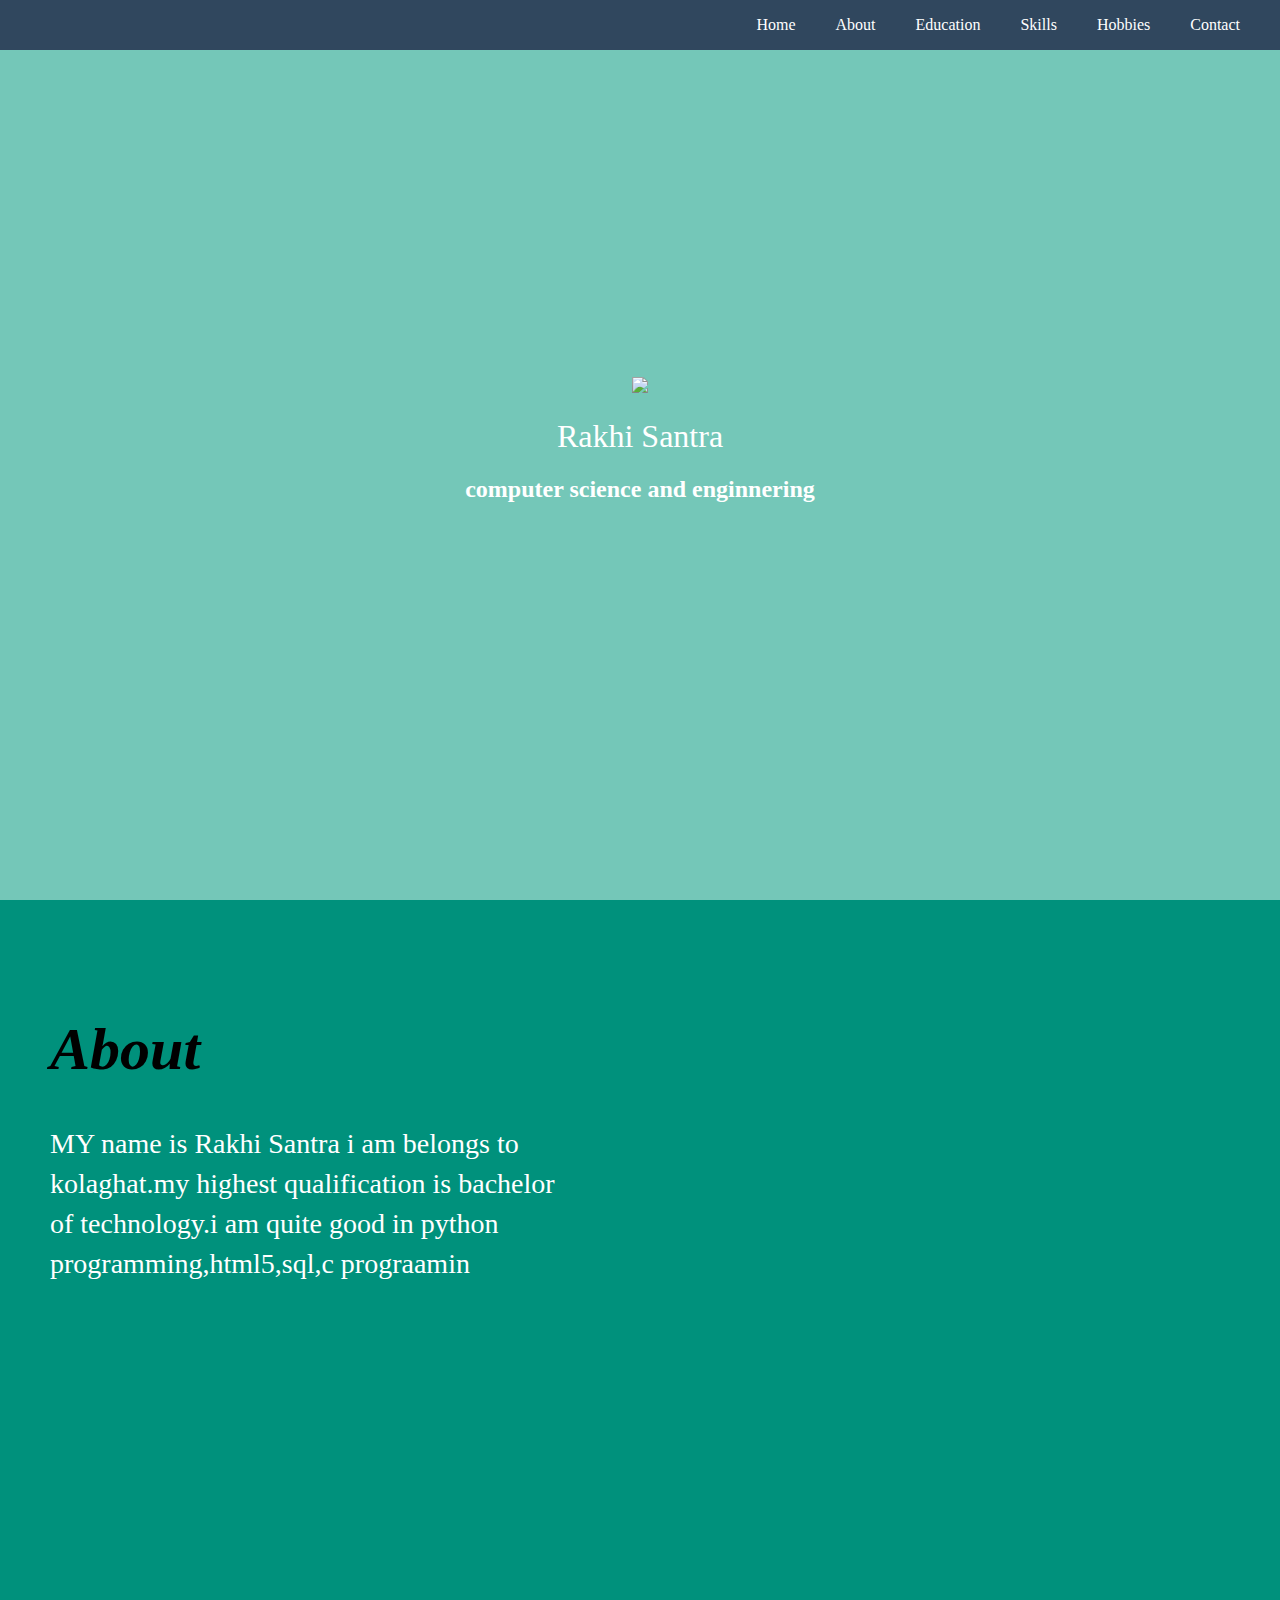
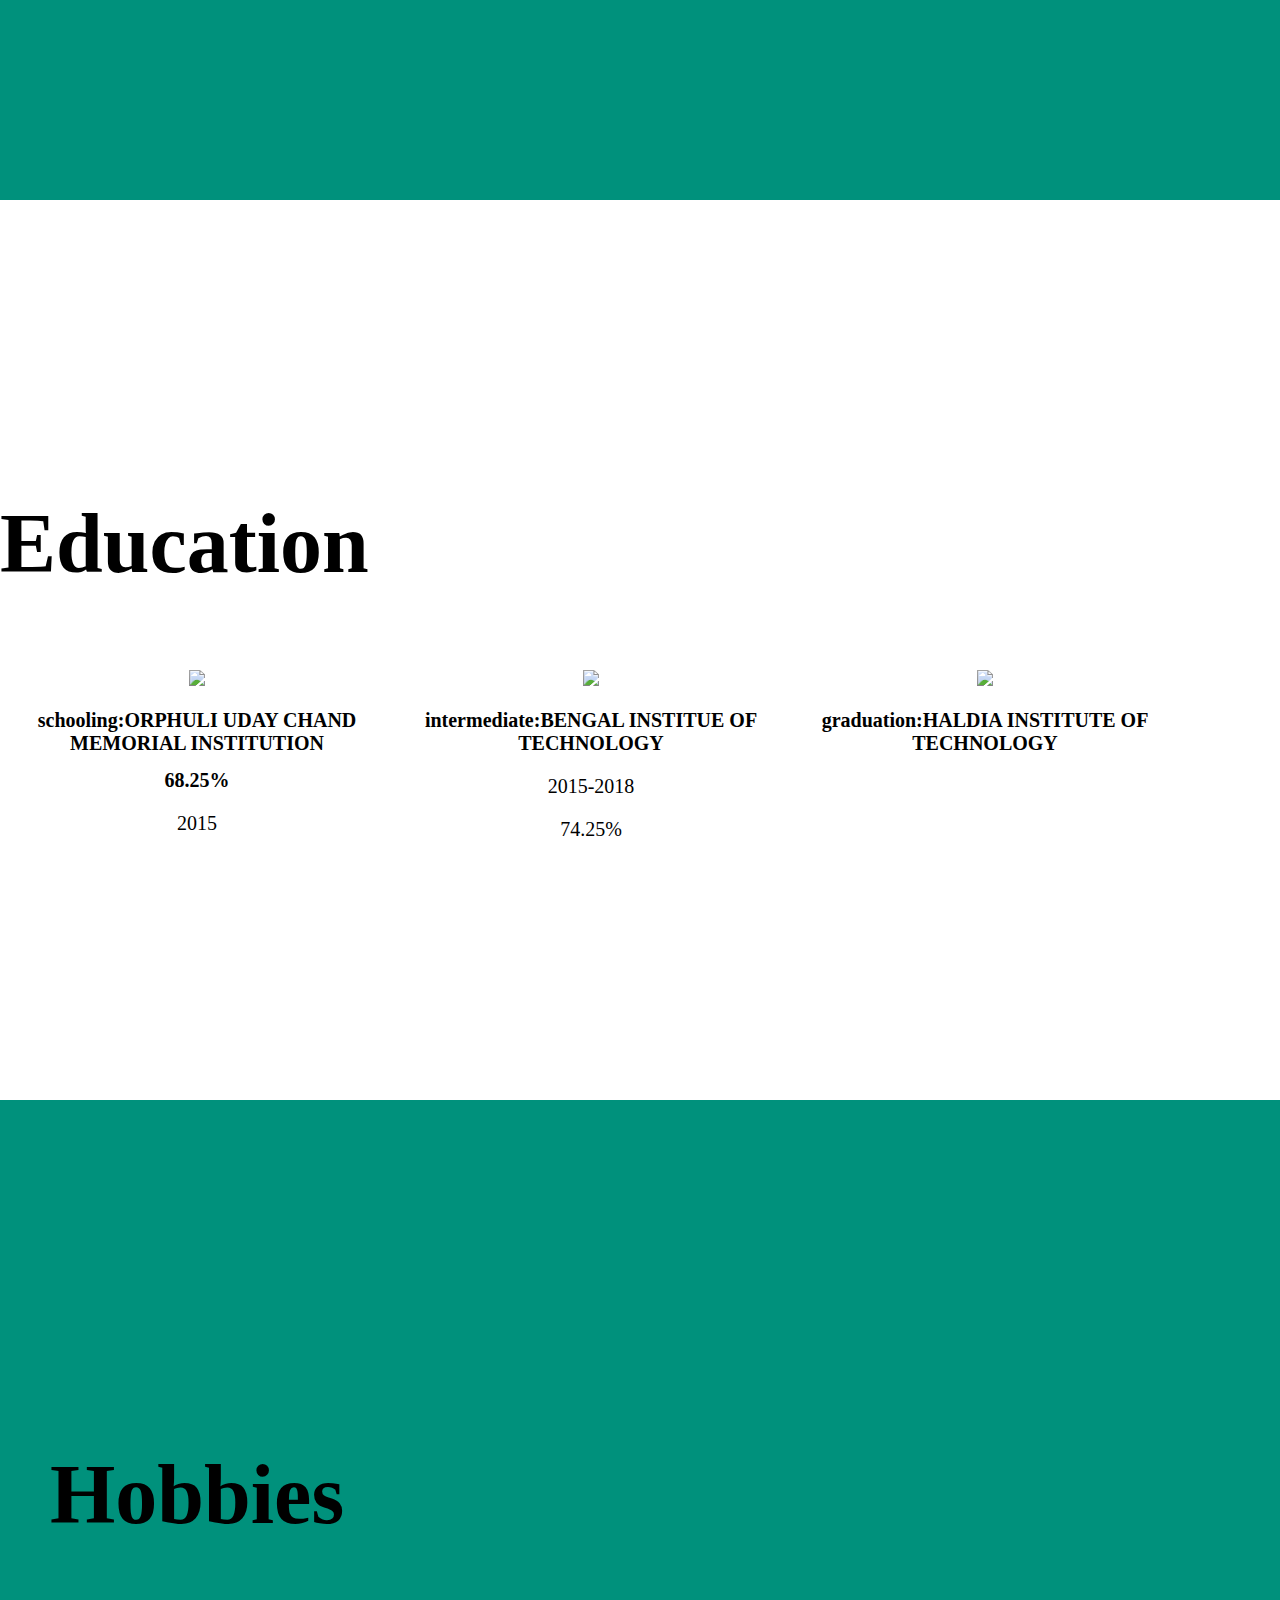
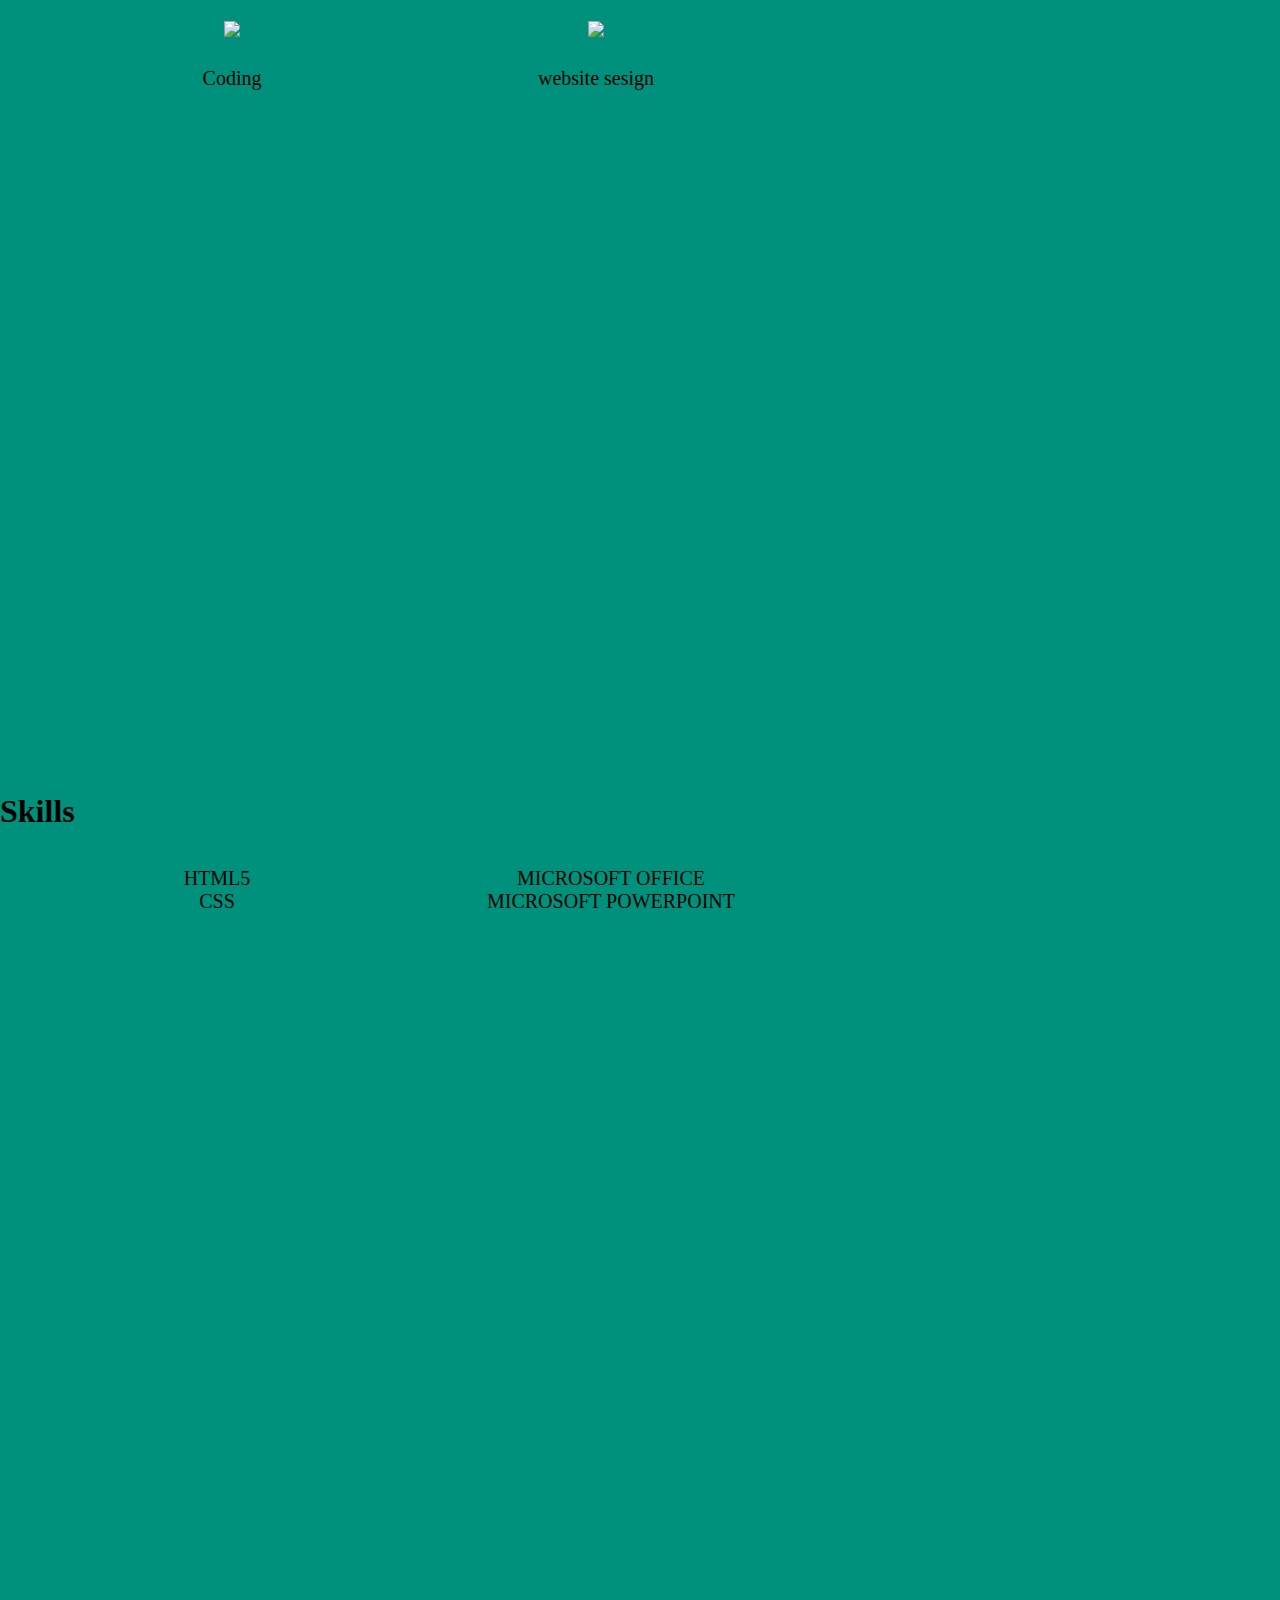
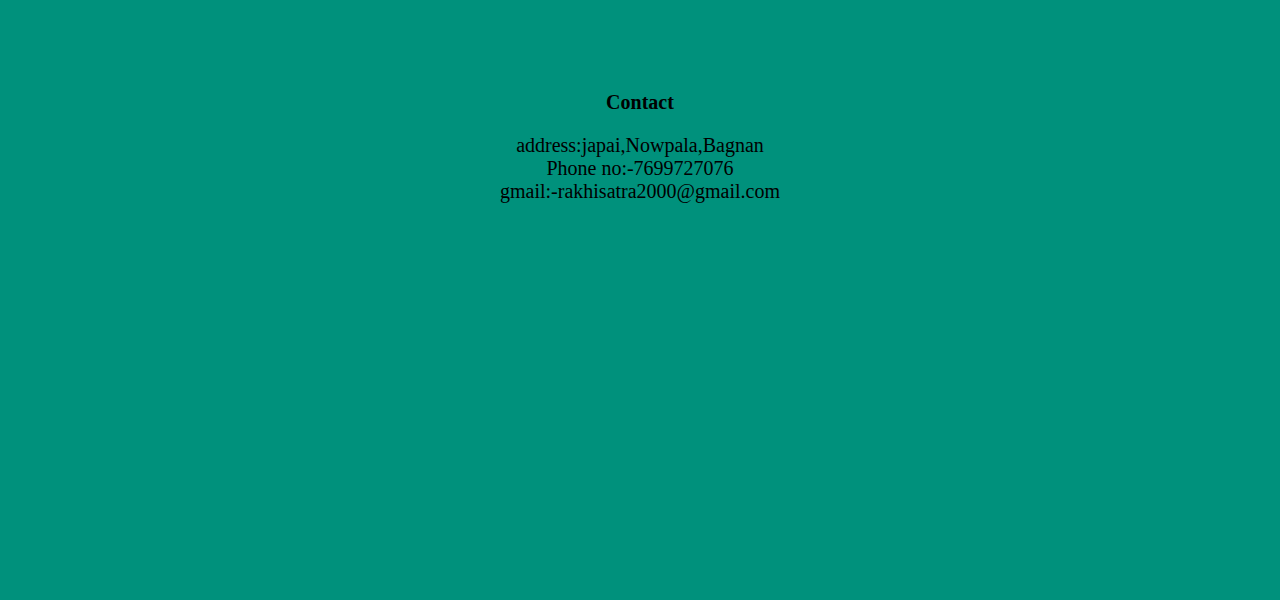
==== styles/index.html @ 75854bc0 "insert file" ====
<!DOCTYPE html>
<html>
    
    <head>
        <meta charset="utf-8">
        <meta http-equiv="X-UA-Compatible" content="IE=edge">
        <title>RAKHI SANTRA|COMPUTER SCIENCE AND ENGINEERING</title>
        <link rel="stylesheet" href="style.css"> 
    </head>
             <nav>
                    <ul>
                        <li><a href="#Home">Home</a></li>
                        <li><a href="#About">About</a></li>
                        <li><a href="#Education">Education</a></li>
                        <li><a href="#Skills">Skills</a></li>
                        <li><a href="#Hobbies">Hobbies</a></li>
                        <li><a href="Contact">Contact</a></li>
                    </ul>
                </nav>
                <section class="animate">
                <section class="Home" id="Home">
                    <div class="inner">
                <img src="https://cdn3.iconfinder.com/data/icons/mixed-communication-and-ui-pack-1/48/general_pack_NEW_glyph_profile-512.png"/>
                    <h1>Rakhi Santra</h1>
                    <h2>computer science and enginnering</h2>
                    </div>
                </section>
                <section class="About" id="About">
                    <div class="inner">
                    <h1>About</h1>
                    <p>MY name is Rakhi Santra i am belongs to kolaghat.my highest qualification is bachelor of technology.i am quite good in python programming,html5,sql,c prograamin</p>
                </div>
                </section>
                <section class="Education" id="Education">
                    <div class="inner">
                    <h1>Education</h1>
                    <div>
                        <img src="https://cdn.iconscout.com/icon/premium/png-256-thumb/school-350-557680.png"/>
                    <h1>schooling:ORPHULI UDAY CHAND MEMORIAL INSTITUTION</h1>
                    <h1>68.25%</h1>
                    <p>2015</p>
                    </div>
                    <div>
                        <img src="https://static.thenounproject.com/png/1676364-200.png"/>
                    <h1>intermediate:BENGAL INSTITUE OF TECHNOLOGY</h1>
                    <p>2015-2018</p>
                    <p>74.25%</p>
                    </div>
                    <div>
                        <img src="https://cdn.iconscout.com/icon/premium/png-256-thumb/graduate-1466498-1242277.png"/>
                    <h1>graduation:HALDIA INSTITUTE OF TECHNOLOGY</h1>
                    </div>
                </div>
                </section>
                <section class="Hobbies" id="Hobbies">
                    <div class="inner">
                <h1>Hobbies</h1>
                    <div>
                        <img src="https://t3.ftcdn.net/jpg/02/96/27/86/240_F_296278626_6XIPvxESVoPXajiRehxNTg1r9qgpvHZs.jpg"/>
                        <p>Coding</p>
                    </div>
                    <div>
                        <img src="https://t3.ftcdn.net/jpg/03/55/10/06/240_F_355100685_obaksfnrHrM3y1HHg385W2hyMIVNqVOU.jpg"/>
                        <p>website sesign</p>
                    </div>
                        
                  </div>   
                </section>
                <section class="Skills" id="Skills">
                    <div class="inner">
                    <h1>Skills</h1>
                    <div>
                        <ul>
                        <li>HTML5</li>
                        <li>CSS</li>    
                        </ul>
                    </div>
                    <div>
                        <ul>
                            <li>MICROSOFT OFFICE</li>
                            <li>MICROSOFT POWERPOINT</li>
                        </ul>
                    </div>
                </div>
                </section>
                <section class="Contact" id="Contact">
                    <div class="inner">
                <h1>Contact</h1>
                    <p>
                        address:japai,Nowpala,Bagnan<br>
                        Phone no:-7699727076<br>
                        gmail:-rakhisatra2000@gmail.com<br>
                    
                    </p>
                </div>
                    
                </section>
            </section>
            </body>
</html>
---- styles/style.css ----
body{
    margin: 0px;
    width: 100%;
    font-family: 'Redressed', cursive;
    }
    nav ul li{
    list-style-type: none;
    float: left;
    padding-right: 2.5em;
    color:#ef4f4f;
}
nav ul{
    float: right;
}
nav{
    width: 100%;
    height: 50px;
    background-color: #30475E;
    position: fixed;
}
nav ul li a{
    text-decoration: none;
    color:#fff;
}
section{
    background-color: #00917c;
}
.Home{
    background-color:#74c7b8; 
    text-align:center;
    font-size: 16px;
    color: #ffffff;
    height: 100vh;
    display: table;
    width: 100%
}
.inner{
    display: table-cell;
    vertical-align: middle;
}
.Home .inner .img{
    border-radius: 100%;
    width:250px;
    height: auto;
}
.Home .inner h1{
    font-family: 'Redressed', cursive;
    font-weight: 100;
}
.About{
    background-image:url('https://www.way2finder.com/images/3.jpg'); 
    display: table;
    height: 100vh;
    width: 100%;
    background-size: cover;
    background-repeat: no-repeat;
    width: 80%
}
.About .inner{
    display: table-cell;
    vertical-align: middle;
    width: 50%;
    float: left;
    padding-top: 75px;
    padding-left: 50px;
}
.About .inner h1{
    font-size: 60px;
    font-style:italic;
}
.About .inner p{
    font-size: 28px;
    line-height: 40px;
    color:#fff;
}
.Education{
    background-color: #ffffff;
    display: table;
    width: 100%;
    height: 100vh;
}
.Education .inner,{
    padding: 50px;
}
.Education,.Hobbies {
    font-size: 42px;
}
.Education .inner div,.Hobbies .inner div,.Skills .inner div,.Contact .inner div{
    width: 30%;
    margin-left: 5px;
    margin-right: 5px;
    float: left;
    text-align: center;
}
.Education .inner div h1,.Hobbies .inner div h1,.Skills .inner div h1,.Contact .inner h1{
    font-size:20px;
    }
.Education .inner div p,.Hobbies .inner div p,.Skills .inner div ul li,.Contact .inner  p{
    font-size:20px; 
}    
.Education .inner div img,.Hobbies .inner div img{
    width:100px;
    height:auto;
}
.Hobbies,.Skills,.Contact{
    display: table;
    width:100%;
    height:100vh;
}
.Hobbies .inner,.Contact .inner{
    padding: 50px;
}
.Skills{
    background-image:url('https://image.freepik.com/free-vector/doodles-web-element-collection_23-2147545299.jpg');
    background-repeat: no-repeat;
    background-size: cover;
}
.Skills .inner,{
    background-color:rgb(0,0,0.7);
    padding:50px;
    color:#fff;
}
.Skills .inner div ul li{
    list-style-type: none;
}
.Contact .inner{
    text-align: center;
}
.Contact h1{
    font-size: 42px;
}
.animate{
    min-width: 500px;
    min-height: 250px;
    animation: animate 5s infinite;
}
@keyframes animate{
    0%{
        background-color: blue;

    }
    25%{
        background-color: yellowgreen;
    }
    50%{
        background-color: hotpink;
    }
    100%{
        background-color: powderblue;
    }
}
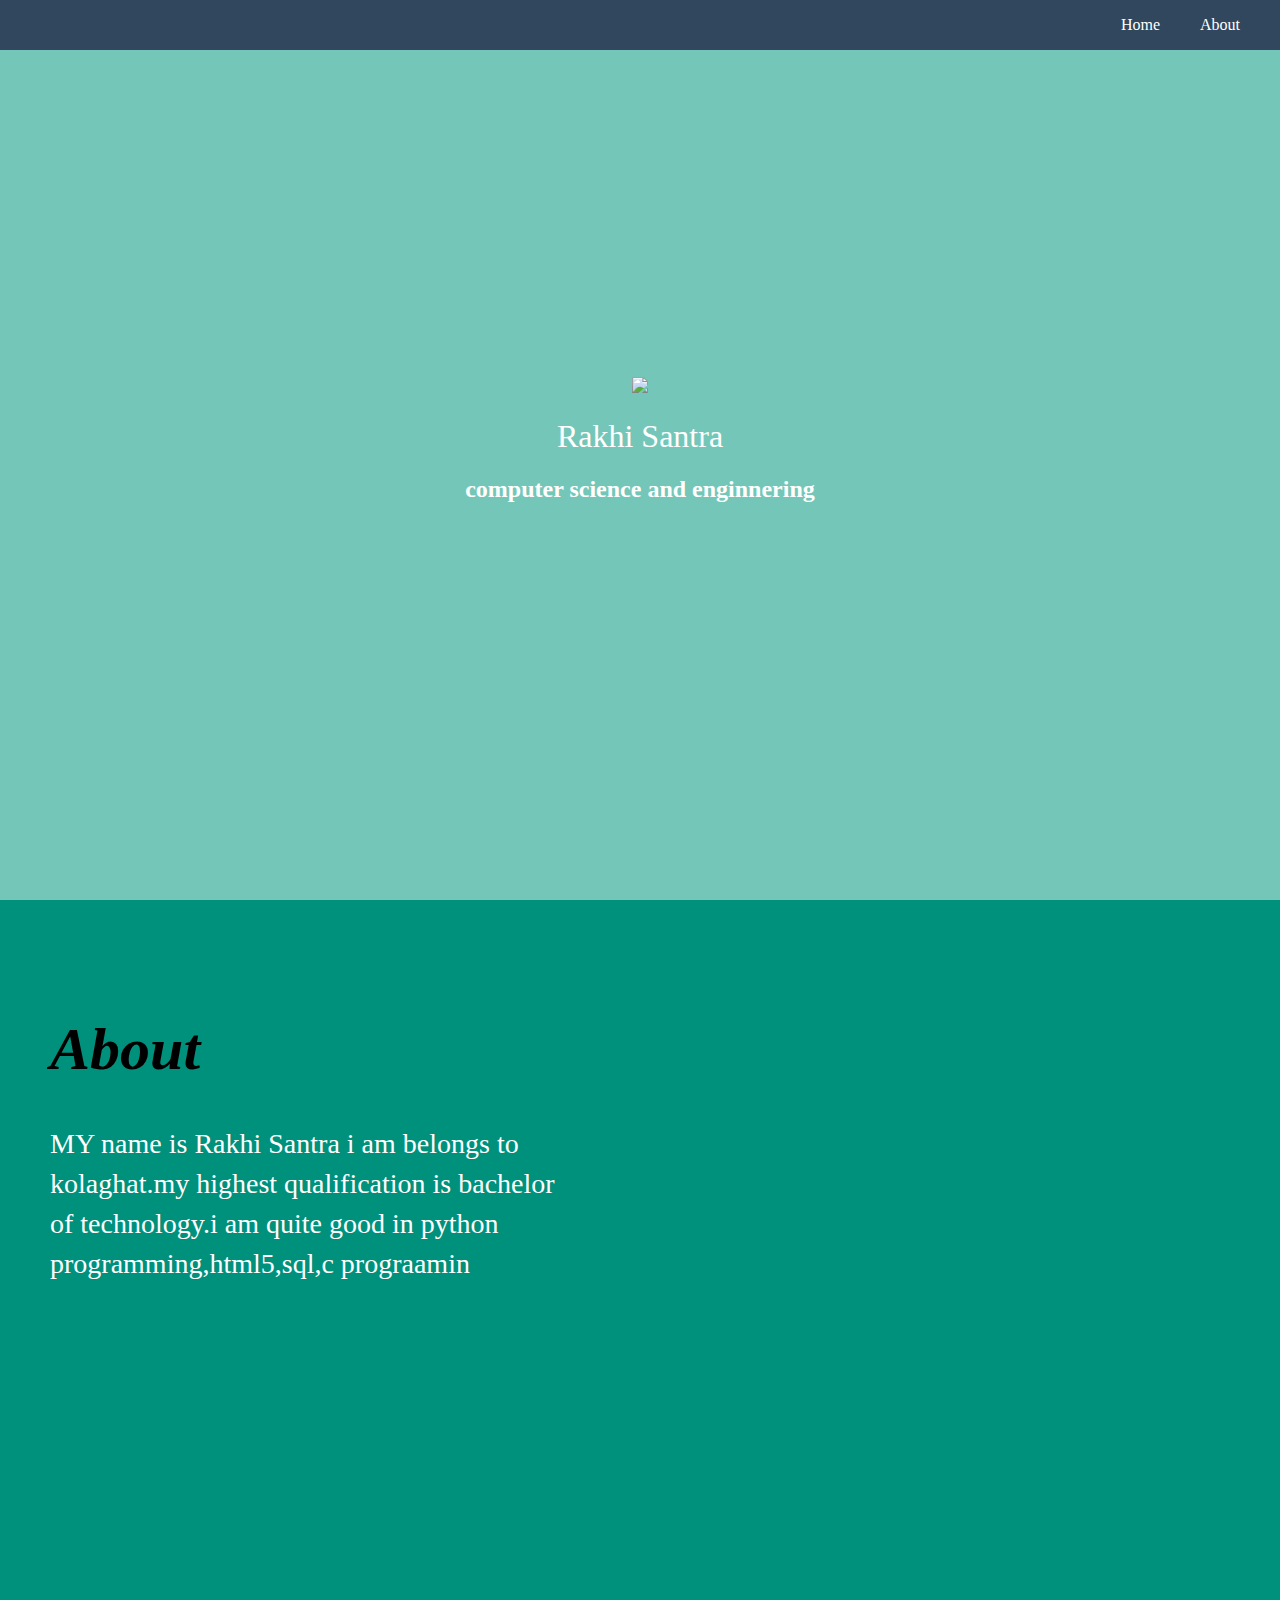
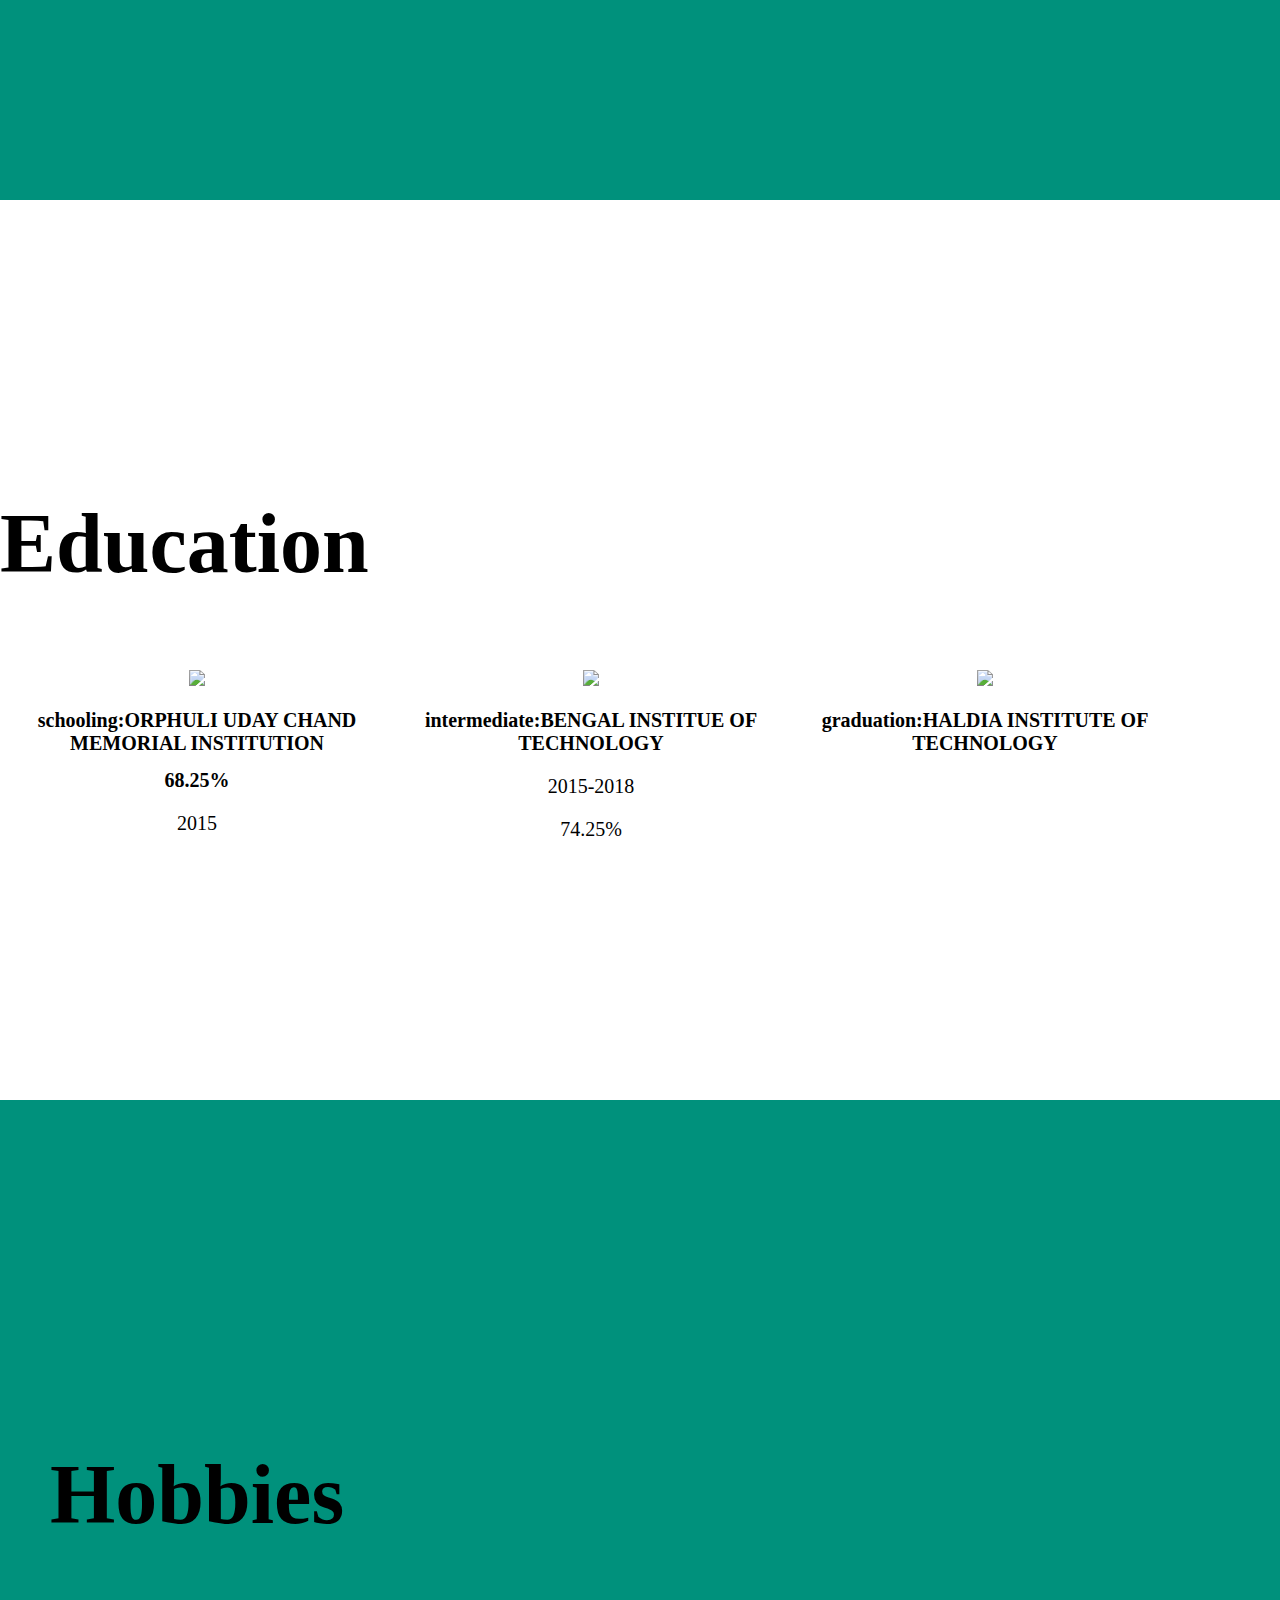
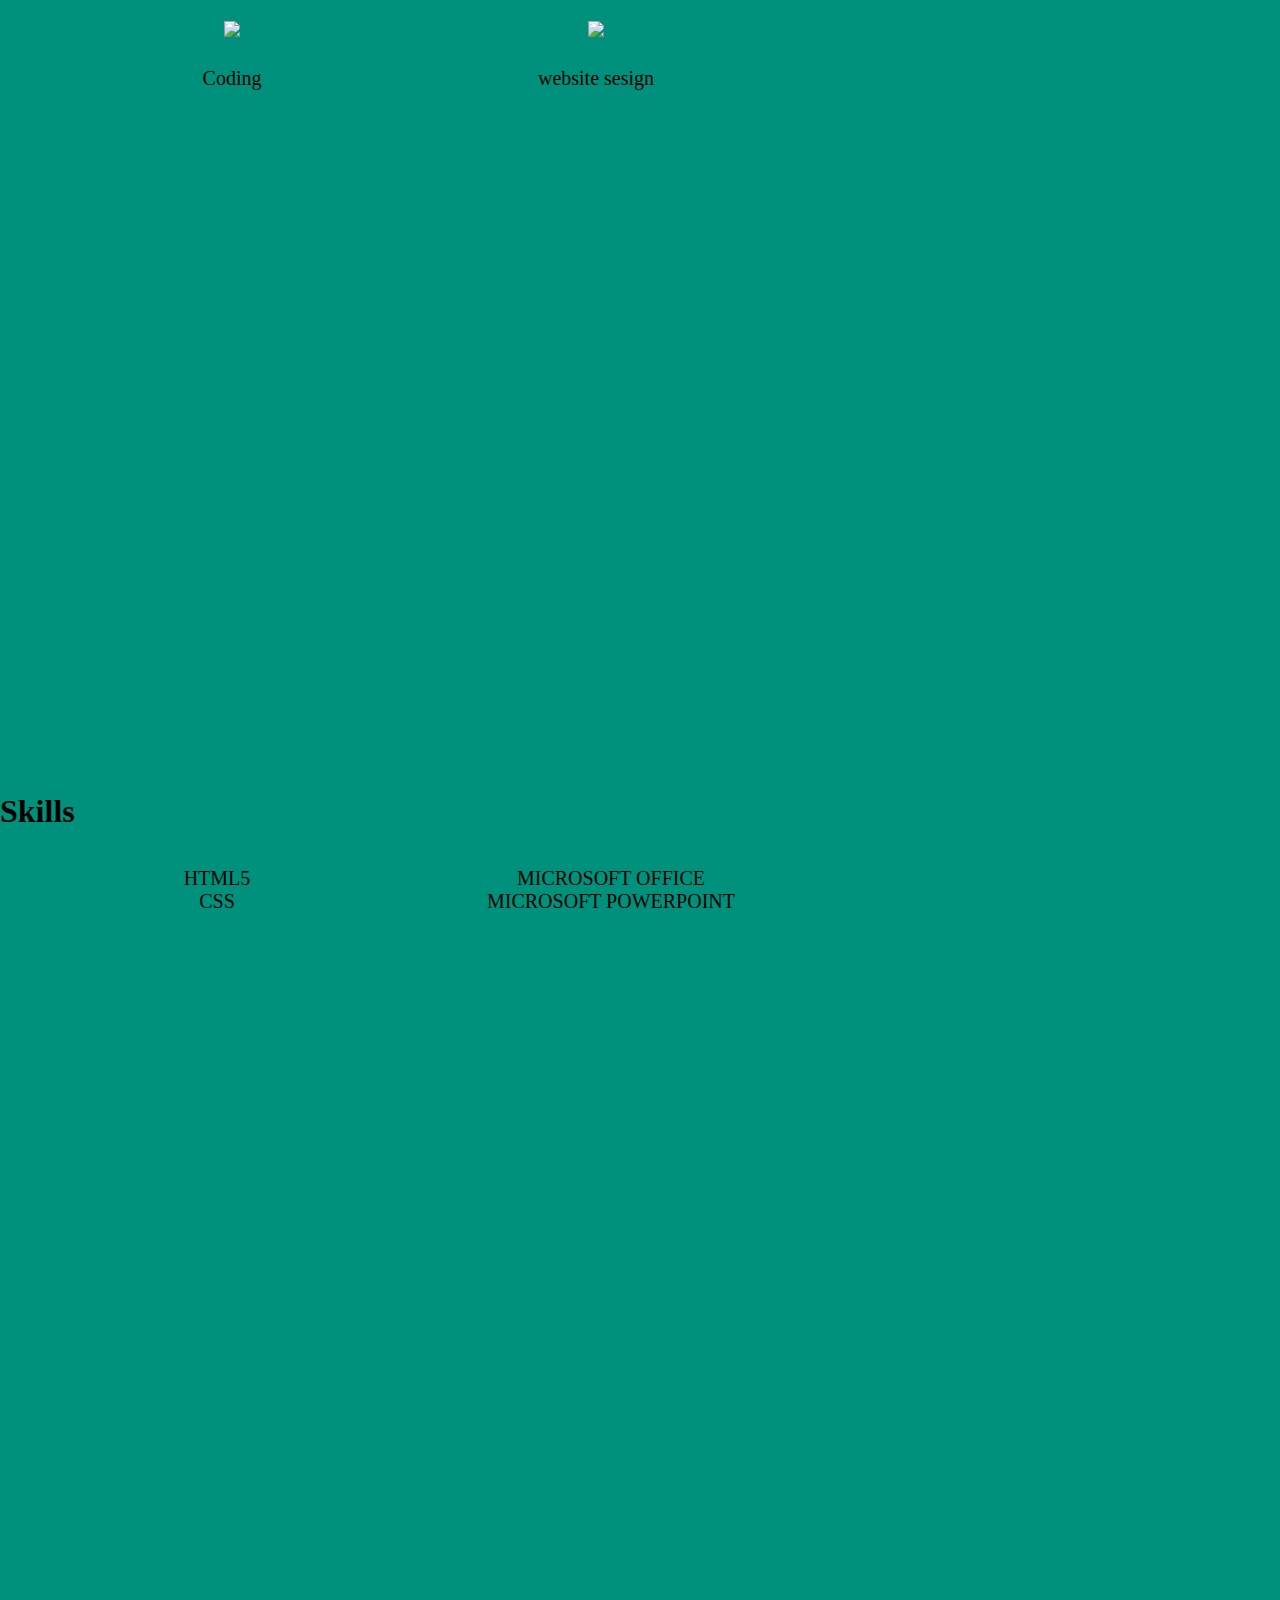
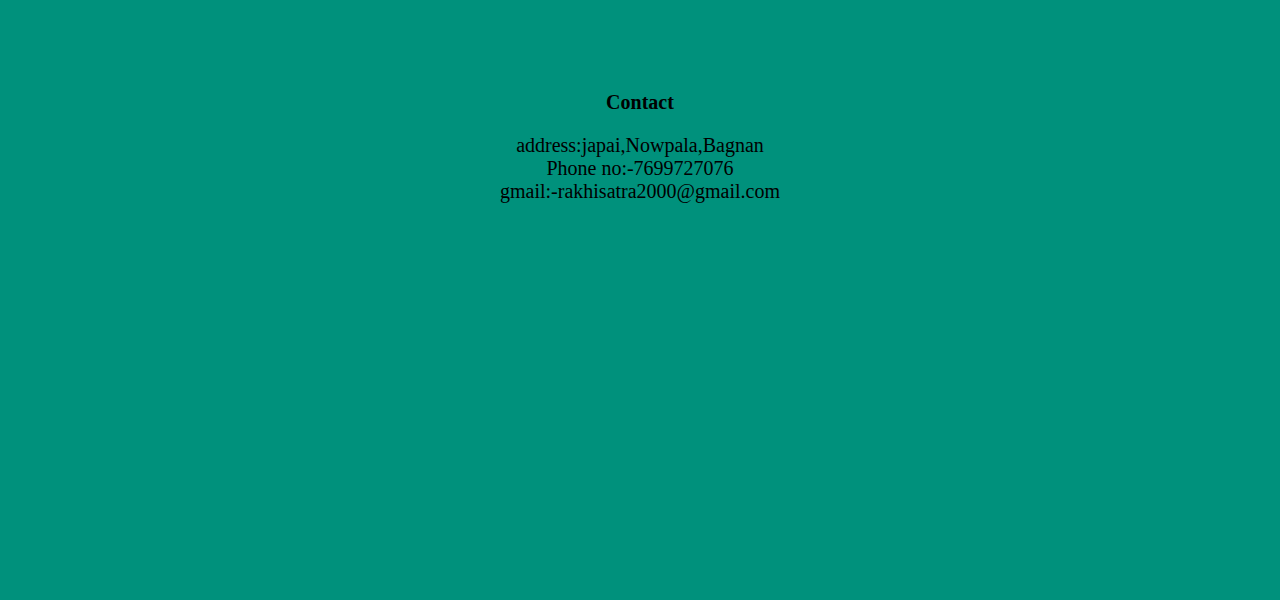
==== commit 889c12ec: "header nav modification" ====
--- a/styles/index.html
+++ b/styles/index.html
@@ -11,10 +11,7 @@
                     <ul>
                         <li><a href="#Home">Home</a></li>
                         <li><a href="#About">About</a></li>
-                        <li><a href="#Education">Education</a></li>
-                        <li><a href="#Skills">Skills</a></li>
-                        <li><a href="#Hobbies">Hobbies</a></li>
-                        <li><a href="Contact">Contact</a></li>
+                        
                     </ul>
                 </nav>
                 <section class="animate">
